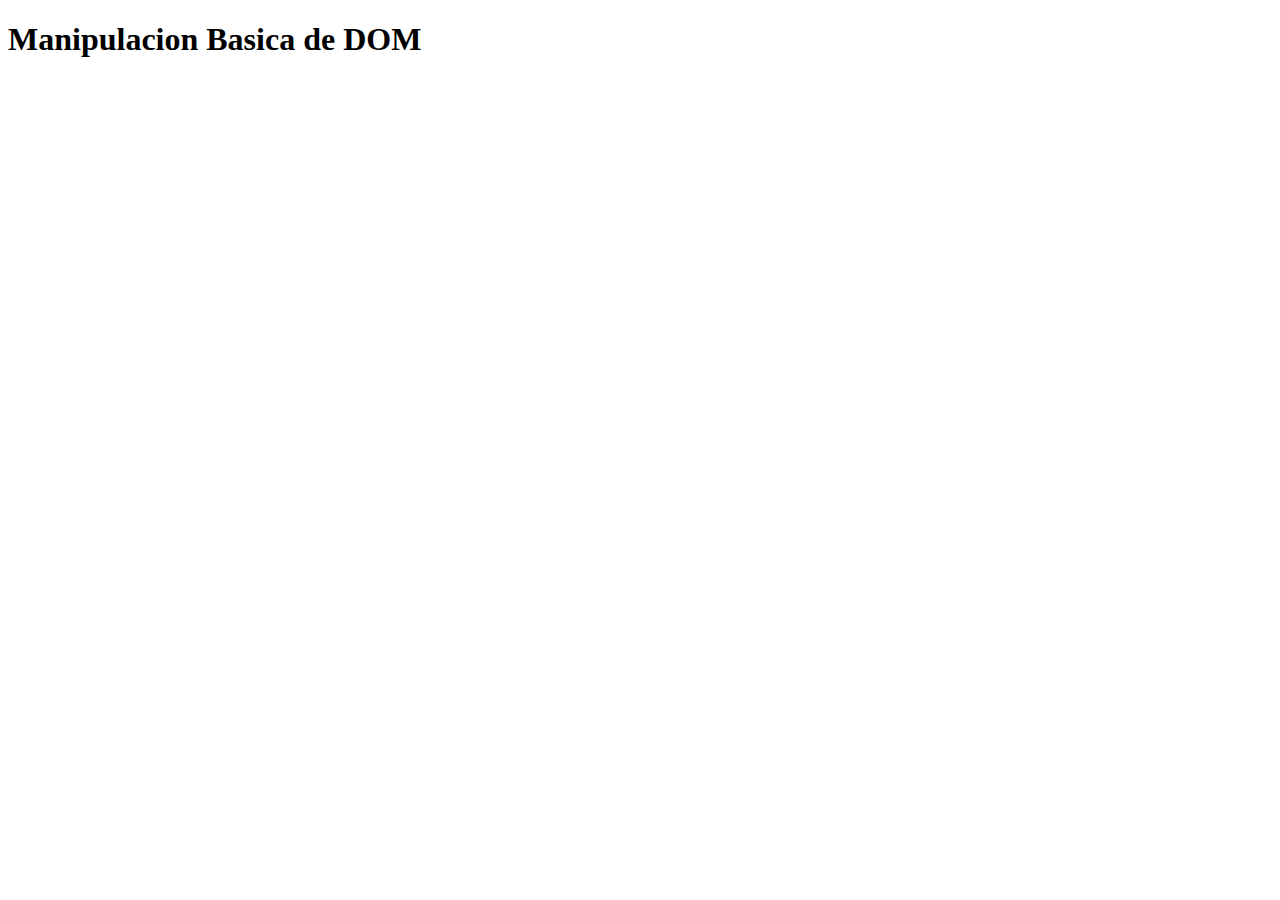
==== conection/index.html @ 3f218424 ":sparkles: Add a conection between js and html" ====
<!DOCTYPE html>
<html lang="en">
<head>
    <meta charset="UTF-8">
    <meta http-equiv="X-UA-Compatible" content="IE=edge">
    <meta name="viewport" content="width=device-width, initial-scale=1.0">
    <title>Manipulacion del DOM</title>
</head>
<body>
    <h1>Manipulacion Basica de DOM</h1>

    <script>
        console.log('Esto es desde el html');
    </script>
    <script src="./main.js"></script>
</body>
</html>
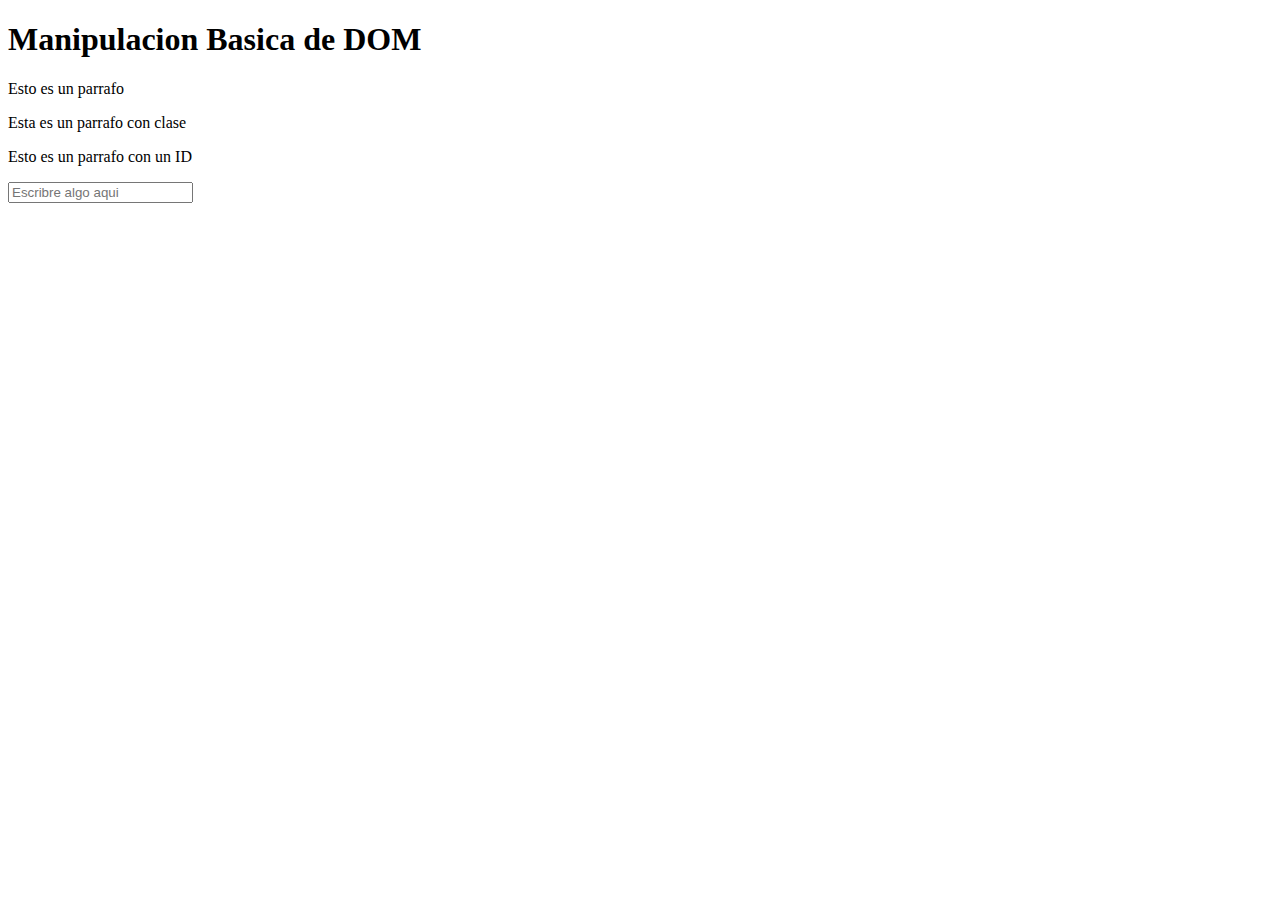
==== commit fbbad8b6: ":sparkles: Add a reed html into js" ====
--- a/conection/index.html
+++ b/conection/index.html
@@ -9,6 +9,10 @@
 <body>
     <h1>Manipulacion Basica de DOM</h1>
 
+    <p>Esto es un parrafo</p>
+    <p class="paragraph">Esta es un parrafo con clase</p>
+    <p id="identifier">Esto es un parrafo con un ID</p>
+    <input type="text" placeholder="Escribre algo aqui">
     <script>
         console.log('Esto es desde el html');
     </script>
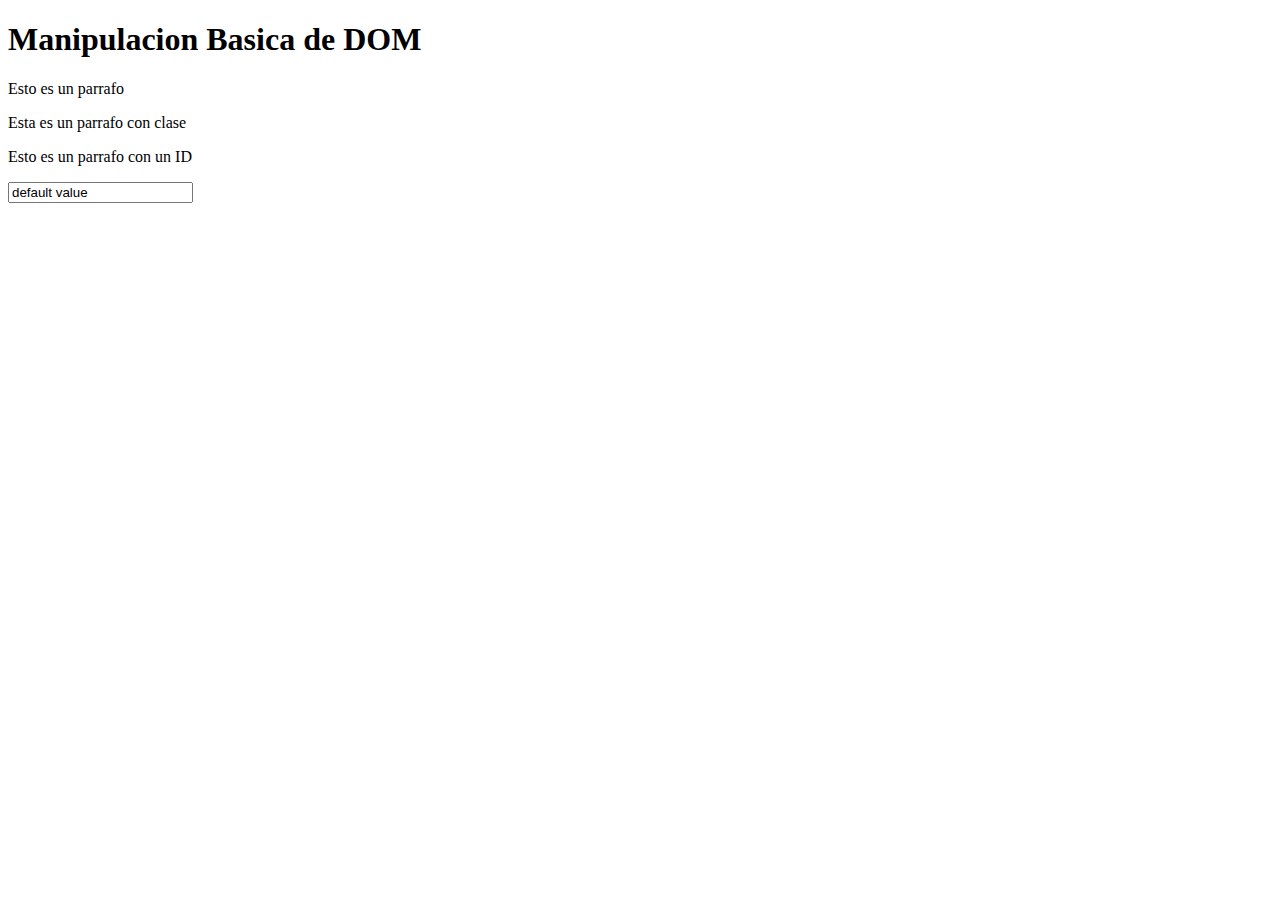
==== commit 0c860ceb: ":sparkles: Add a document objec and querySelector use" ====
--- a/conection/index.html
+++ b/conection/index.html
@@ -12,7 +12,7 @@
     <p>Esto es un parrafo</p>
     <p class="paragraph">Esta es un parrafo con clase</p>
     <p id="identifier">Esto es un parrafo con un ID</p>
-    <input type="text" placeholder="Escribre algo aqui">
+    <input type="text" placeholder="Escribre algo aqui" value="default value">
     <script>
         console.log('Esto es desde el html');
     </script>
